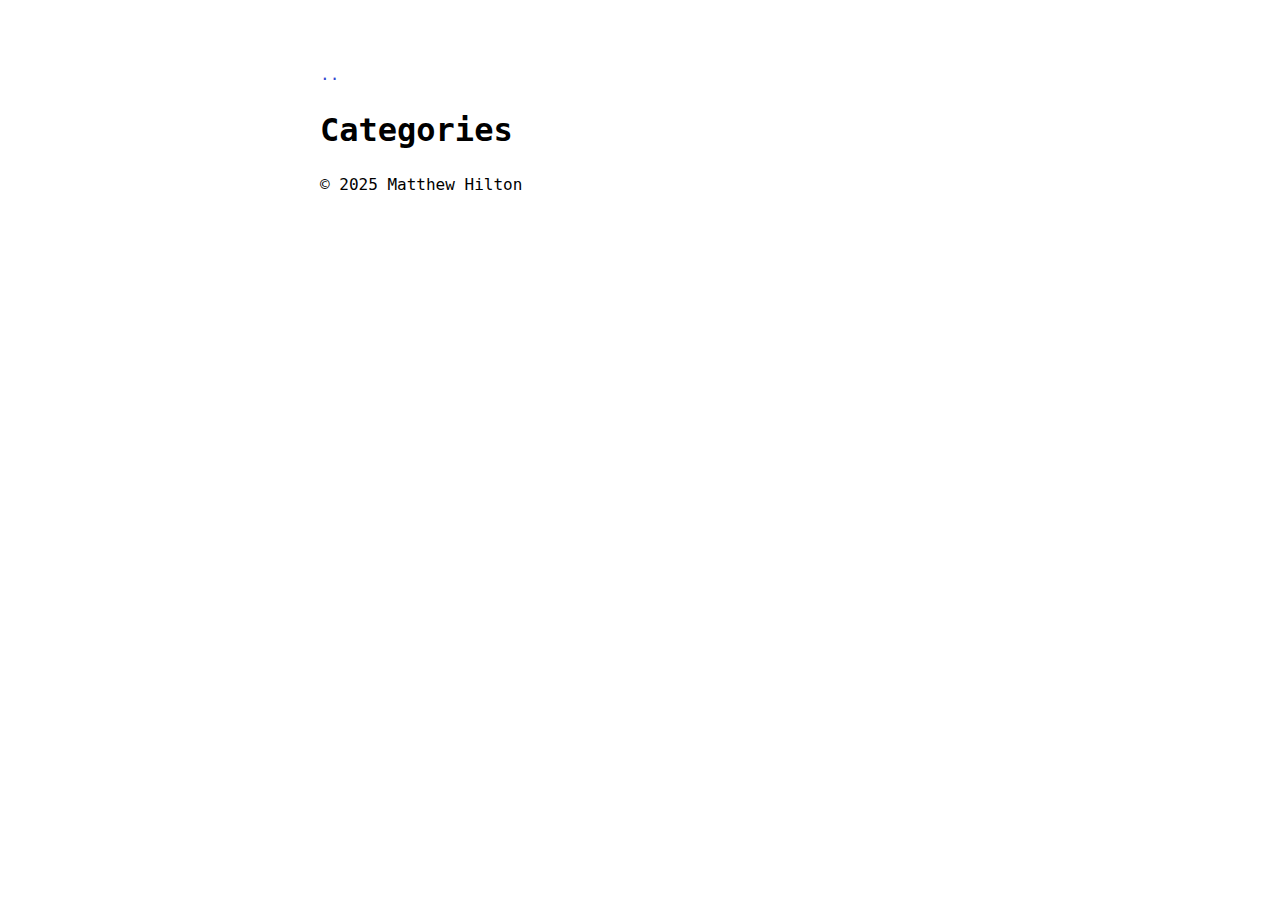
==== categories/index.html @ ec4a8831 "deploy: d000a54d1fce532d34bb81f3a402c14c478342d5" ====
<!doctype html><html lang=en-us><head><meta charset=utf-8><meta http-equiv=X-UA-Compatible content="IE=edge"><meta name=viewport content="width=device-width,initial-scale=1"><title>Categories
</title><link rel="shortcut icon" type=image/x-icon href=/><link rel=stylesheet href=/css/main.51652302d3a998bf7887aed5c2cf89141bbebdf45a2c8f87b0717a3cf4f51c4e53c694c328fb1de78c3a625a1c01f80745bf1f2f42c040647a245cbbb6c2d1d7.css integrity="sha512-UWUjAtOpmL94h67Vws+JFBu+vfRaLI+HsHF6PPT1HE5TxpTDKPsd54w6YlocAfgHRb8fL0LAQGR6JFy7tsLR1w=="></head><body a=auto><main class=page-content aria-label=Content><div class=w><a href=/>..</a><h1>Categories</h1><footer class=site-footer><p>&copy; 2025 Matthew Hilton</p></footer></div></main></body></html>
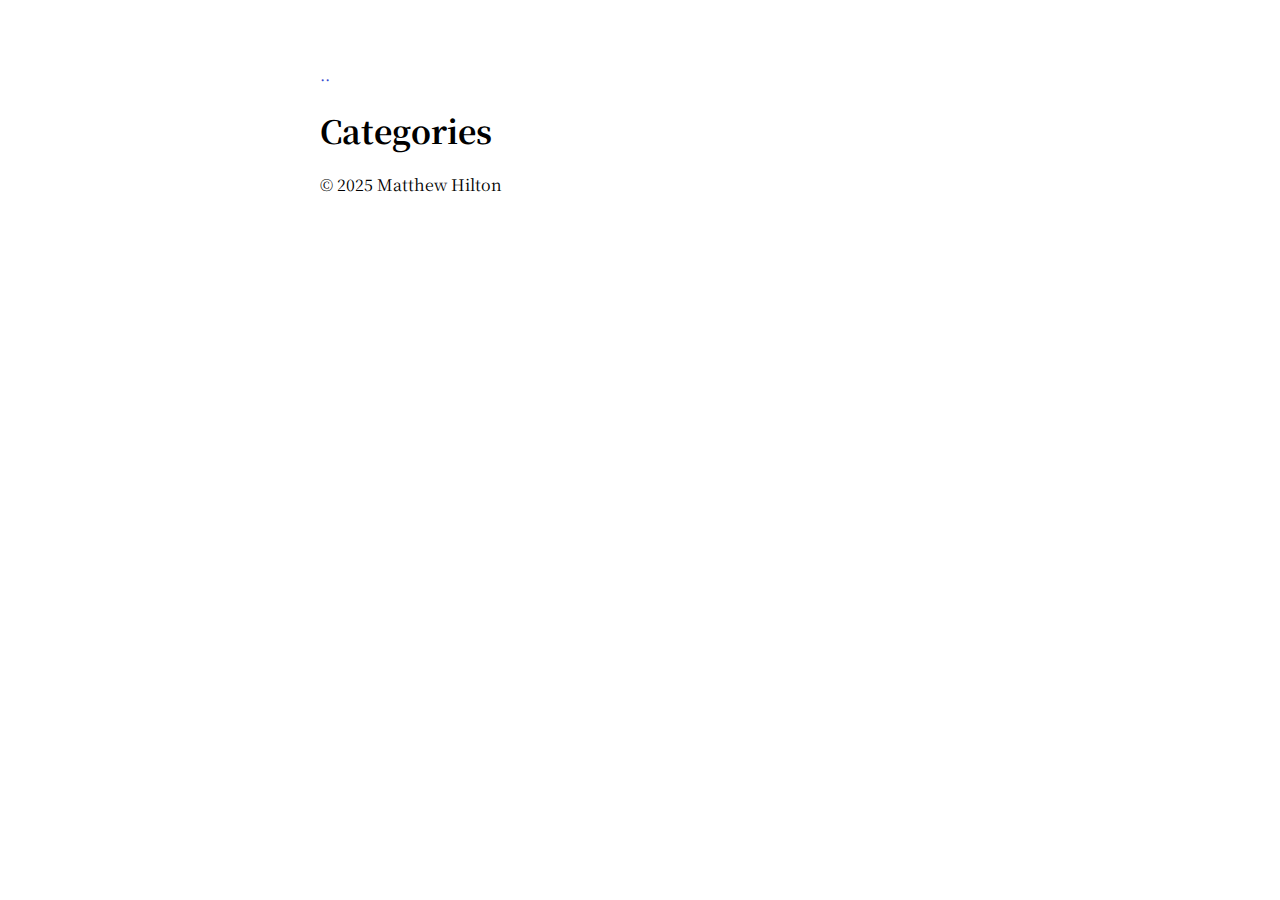
==== commit 3abac30e: "deploy: e254d53d2cbccf26093777a45844bb4e3caa38e3" ====
--- a/categories/index.html
+++ b/categories/index.html
@@ -1,2 +1,2 @@
 <!doctype html><html lang=en-us><head><meta charset=utf-8><meta http-equiv=X-UA-Compatible content="IE=edge"><meta name=viewport content="width=device-width,initial-scale=1"><title>Categories
-</title><link rel="shortcut icon" type=image/x-icon href=/><link rel=stylesheet href=/css/main.51652302d3a998bf7887aed5c2cf89141bbebdf45a2c8f87b0717a3cf4f51c4e53c694c328fb1de78c3a625a1c01f80745bf1f2f42c040647a245cbbb6c2d1d7.css integrity="sha512-UWUjAtOpmL94h67Vws+JFBu+vfRaLI+HsHF6PPT1HE5TxpTDKPsd54w6YlocAfgHRb8fL0LAQGR6JFy7tsLR1w=="></head><body a=auto><main class=page-content aria-label=Content><div class=w><a href=/>..</a><h1>Categories</h1><footer class=site-footer><p>&copy; 2025 Matthew Hilton</p></footer></div></main></body></html>+</title><link rel="shortcut icon" type=image/x-icon href=/><link rel=stylesheet href=/css/main.51652302d3a998bf7887aed5c2cf89141bbebdf45a2c8f87b0717a3cf4f51c4e53c694c328fb1de78c3a625a1c01f80745bf1f2f42c040647a245cbbb6c2d1d7.css integrity="sha512-UWUjAtOpmL94h67Vws+JFBu+vfRaLI+HsHF6PPT1HE5TxpTDKPsd54w6YlocAfgHRb8fL0LAQGR6JFy7tsLR1w=="><link rel=preconnect href=https://fonts.googleapis.com><link rel=preconnect href=https://fonts.gstatic.com crossorigin><link href="https://fonts.googleapis.com/css2?family=Noto+Serif+JP:wght@200..900&display=swap" rel=stylesheet><style>body{font-family:noto serif jp,serif;font-optical-sizing:auto}</style></head><body a=auto><main class=page-content aria-label=Content><div class=w><a href=/>..</a><h1>Categories</h1><footer class=site-footer><p>&copy; 2025 Matthew Hilton</p></footer></div></main></body></html>